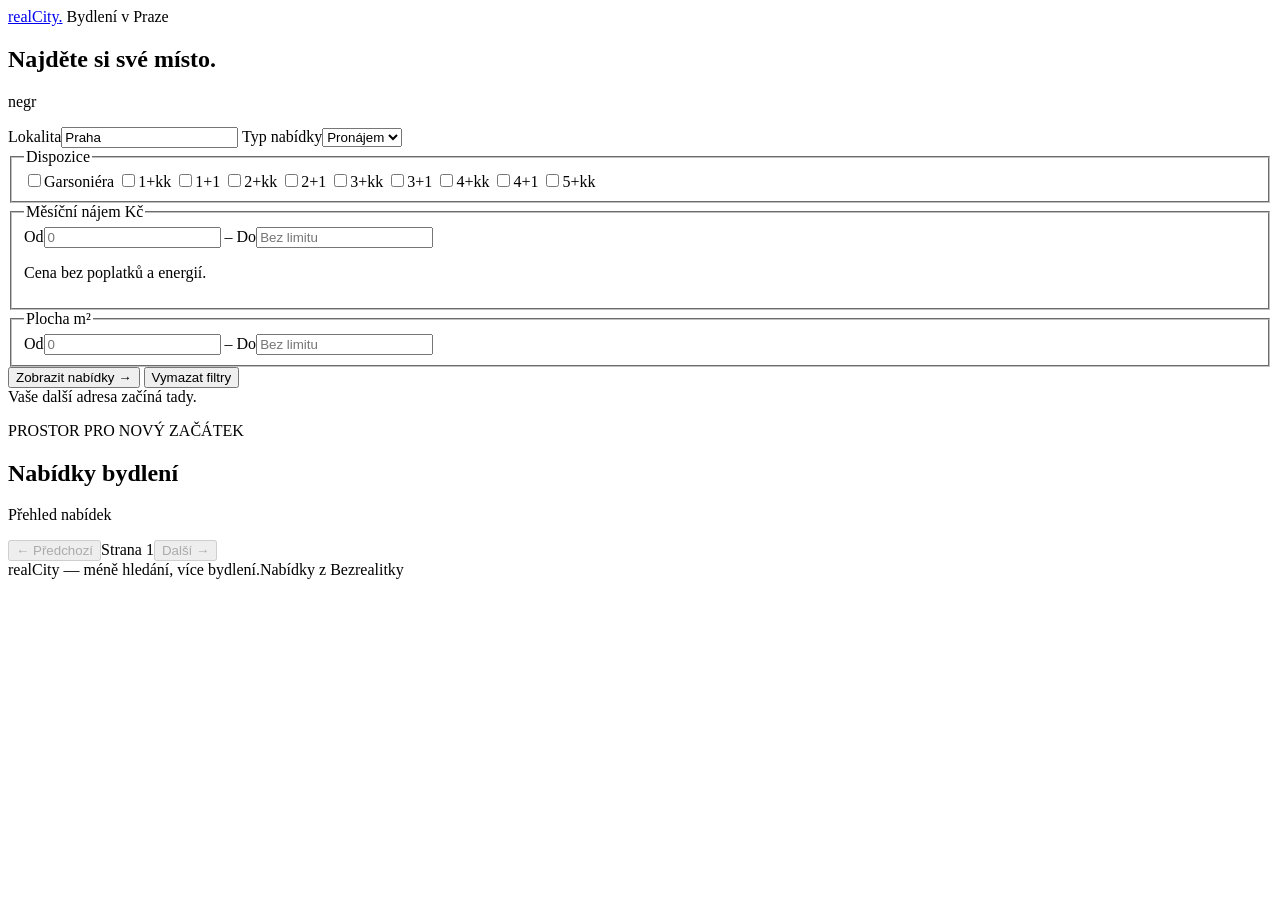
==== web/index.html @ 8e4a5e73 "Add listing frontend with database-backed search filters Serve a responsive Czech listing page throu" ====
<!doctype html>
<html lang="cs">
<head>
  <meta charset="UTF-8">
  <meta name="viewport" content="width=device-width, initial-scale=1">
  <meta name="theme-color" content="#fafaf8">
  <title>realCity — Bydlení v Praze</title>
  <link rel="stylesheet" href="/static/styles.css">
  <script src="/static/app.js" defer></script>
</head>
<body>
  <header class="header">
    <a class="brand" href="/" aria-label="realCity — úvodní stránka">realCity<span>.</span></a>
    <span class="header-note"><span class="status-dot"></span> Bydlení v Praze</span>
  </header>
  <main class="layout">
    <aside class="sidebar" aria-label="Filtry nabídek">
      <div class="sidebar-heading"><h1>Najděte si své místo.</h1> <p>negr</p></div>
      <form id="filters">
        <label class="field">Lokalita<input name="city" value="Praha" placeholder="Např. Praha" autocomplete="address-level2"></label>
        <label class="field">Typ nabídky<select name="transaction_type"><option value="rent">Pronájem</option><option value="sale">Prodej</option></select></label>
        <fieldset><legend>Dispozice</legend><div class="dispositions">
          <label><input type="checkbox" name="disposition" value="studio"><span>Garsoniéra</span></label>
          <label><input type="checkbox" name="disposition" value="1+kk"><span>1+kk</span></label>
          <label><input type="checkbox" name="disposition" value="1+1"><span>1+1</span></label>
          <label><input type="checkbox" name="disposition" value="2+kk"><span>2+kk</span></label>
          <label><input type="checkbox" name="disposition" value="2+1"><span>2+1</span></label>
          <label><input type="checkbox" name="disposition" value="3+kk"><span>3+kk</span></label>
          <label><input type="checkbox" name="disposition" value="3+1"><span>3+1</span></label>
          <label><input type="checkbox" name="disposition" value="4+kk"><span>4+kk</span></label>
          <label><input type="checkbox" name="disposition" value="4+1"><span>4+1</span></label>
          <label><input type="checkbox" name="disposition" value="5+kk"><span>5+kk</span></label>
        </div></fieldset>
        <fieldset><legend id="price-label">Měsíční nájem <span>Kč</span></legend><div class="range-fields">
          <label><span>Od</span><input name="min_price" type="number" min="0" step="any" placeholder="0" inputmode="decimal"></label>
          <span class="range-dash">–</span>
          <label><span>Do</span><input name="max_price" type="number" min="0" step="any" placeholder="Bez limitu" inputmode="decimal"></label>
        </div><p class="hint" id="price-hint">Cena bez poplatků a energií.</p></fieldset>
        <fieldset><legend>Plocha <span>m²</span></legend><div class="range-fields">
          <label><span>Od</span><input name="min_area" type="number" min="0" step="any" placeholder="0" inputmode="decimal"></label>
          <span class="range-dash">–</span>
          <label><span>Do</span><input name="max_area" type="number" min="0" step="any" placeholder="Bez limitu" inputmode="decimal"></label>
        </div></fieldset>
        <p id="filter-error" class="filter-error" role="alert" hidden></p>
        <button class="primary-button" type="submit">Zobrazit nabídky <span aria-hidden="true">→</span></button>
        <button class="reset-button" type="reset">Vymazat filtry</button>
      </form>
      <div class="sidebar-footnote">Vaše další adresa začíná tady.</div>
    </aside>
    <section class="results" aria-labelledby="results-title">
      <div class="results-heading"><div><p class="eyebrow">PROSTOR PRO NOVÝ ZAČÁTEK</p><h2 id="results-title">Nabídky bydlení</h2></div><span class="results-label">Přehled nabídek</span></div>
      <p id="results-status" class="results-status" role="status" aria-live="polite"></p>
      <div id="listing-grid" class="listing-grid" aria-busy="true"></div>
      <div id="empty-state" class="empty-state" hidden><span class="empty-symbol" aria-hidden="true">⌂</span><h3>Žádné odpovídající nabídky</h3><p>Zkuste rozšířit cenové rozpětí nebo změnit dispozici.</p><button id="empty-reset" class="secondary-button">Vymazat filtry</button></div>
      <div id="error-state" class="empty-state" role="alert" hidden><h3>Nabídky se nepodařilo načíst</h3><p>Zkontrolujte připojení a zkuste to znovu.</p><button id="retry" class="secondary-button">Zkusit znovu</button></div>
      <nav class="pagination" aria-label="Stránkování"><button id="previous" class="secondary-button" disabled>← Předchozí</button><span id="page-number">Strana 1</span><button id="next" class="secondary-button" disabled>Další →</button></nav>
    </section>
  </main>
  <footer class="footer"><span>realCity — méně hledání, více bydlení.</span><span>Nabídky z Bezrealitky</span></footer>
  <template id="listing-template">
    <article class="listing-card">
      <a class="listing-link" target="_blank" rel="noopener noreferrer">
        <div class="photo-container"><div class="photo-placeholder"><svg viewBox="0 0 24 24" fill="none" stroke="currentColor" stroke-width="1.2" aria-hidden="true"><path d="m3 10 9-7 9 7v10H3Z"/><path d="M9 20v-7h6v7"/></svg><span>Fotografie není k dispozici</span></div><img class="listing-image" alt="" loading="lazy" hidden><span class="provider-badge">Bezrealitky</span><span class="reserved-badge" hidden>Rezervováno</span></div>
        <div class="card-body"><p class="listing-location"></p><h3 class="listing-title"></h3><div class="tags">
          <span class="tag"><svg viewBox="0 0 20 20" fill="none" stroke="currentColor" stroke-width="1.4" aria-hidden="true"><rect x="3" y="3" width="14" height="14" rx="2"/><path d="M10 3v8H3m7 0h7"/></svg><span class="listing-disposition"></span></span>
          <span class="tag"><svg viewBox="0 0 20 20" fill="none" stroke="currentColor" stroke-width="1.4" aria-hidden="true"><path d="M7 3H3v4m10 10h4v-4M3 3l5 5m9 9-5-5M13 3h4v4M3 13v4h4"/></svg><span class="listing-area"></span></span>
        </div><div class="price-row"><p class="listing-price"></p><span class="card-arrow" aria-hidden="true">↗</span></div><p class="listing-charges"></p></div>
      </a>
    </article>
  </template>
</body>
</html>
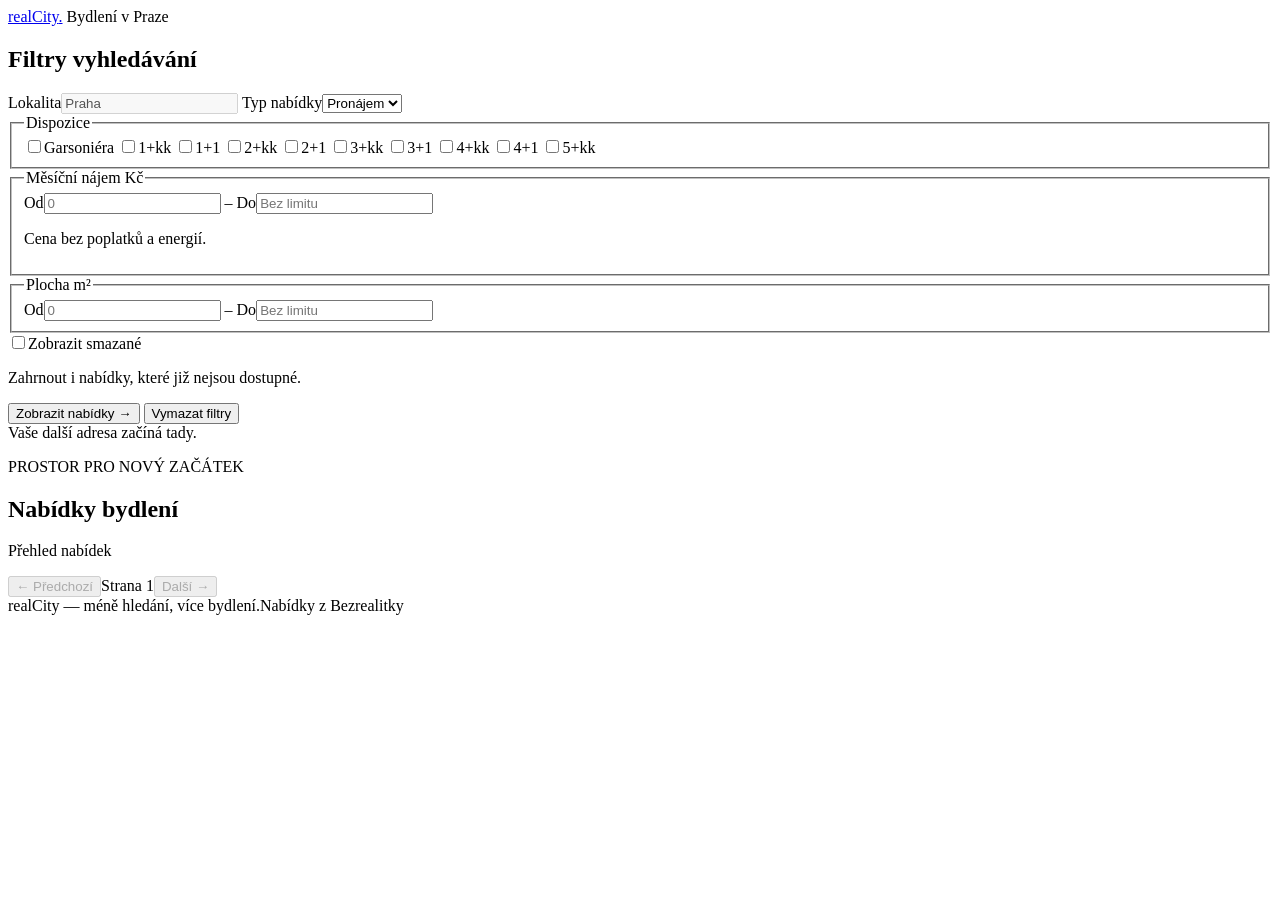
==== commit 8e988401: "Add daily listing availability pipeline" ====
--- a/web/index.html
+++ b/web/index.html
@@ -15,9 +15,9 @@
   </header>
   <main class="layout">
     <aside class="sidebar" aria-label="Filtry nabídek">
-      <div class="sidebar-heading"><h1>Najděte si své místo.</h1> <p>negr</p></div>
+      <div class="sidebar-heading"><h1>Filtry vyhledávání</h1></div>
       <form id="filters">
-        <label class="field">Lokalita<input name="city" value="Praha" placeholder="Např. Praha" autocomplete="address-level2"></label>
+        <label class="field">Lokalita<input name="city" value="Praha" placeholder="Např. Praha" autocomplete="address-level2" disabled></label>
         <label class="field">Typ nabídky<select name="transaction_type"><option value="rent">Pronájem</option><option value="sale">Prodej</option></select></label>
         <fieldset><legend>Dispozice</legend><div class="dispositions">
           <label><input type="checkbox" name="disposition" value="studio"><span>Garsoniéra</span></label>
@@ -41,6 +41,8 @@
           <span class="range-dash">–</span>
           <label><span>Do</span><input name="max_area" type="number" min="0" step="any" placeholder="Bez limitu" inputmode="decimal"></label>
         </div></fieldset>
+        <div class="availability-filter"><label class="deleted-filter"><input type="checkbox" name="include_deleted" value="true" aria-describedby="deleted-hint"><span>Zobrazit smazané</span></label>
+        <p class="hint" id="deleted-hint">Zahrnout i nabídky, které již nejsou dostupné.</p></div>
         <p id="filter-error" class="filter-error" role="alert" hidden></p>
         <button class="primary-button" type="submit">Zobrazit nabídky <span aria-hidden="true">→</span></button>
         <button class="reset-button" type="reset">Vymazat filtry</button>
@@ -61,7 +63,7 @@
     <article class="listing-card">
       <a class="listing-link" target="_blank" rel="noopener noreferrer">
         <div class="photo-container"><div class="photo-placeholder"><svg viewBox="0 0 24 24" fill="none" stroke="currentColor" stroke-width="1.2" aria-hidden="true"><path d="m3 10 9-7 9 7v10H3Z"/><path d="M9 20v-7h6v7"/></svg><span>Fotografie není k dispozici</span></div><img class="listing-image" alt="" loading="lazy" hidden><span class="provider-badge">Bezrealitky</span><span class="reserved-badge" hidden>Rezervováno</span></div>
-        <div class="card-body"><p class="listing-location"></p><h3 class="listing-title"></h3><div class="tags">
+        <div class="card-body"><p class="deleted-notice" hidden><span class="deleted-badge">Smazáno</span><span class="deleted-date"></span></p><p class="listing-location"></p><h3 class="listing-title"></h3><div class="tags">
           <span class="tag"><svg viewBox="0 0 20 20" fill="none" stroke="currentColor" stroke-width="1.4" aria-hidden="true"><rect x="3" y="3" width="14" height="14" rx="2"/><path d="M10 3v8H3m7 0h7"/></svg><span class="listing-disposition"></span></span>
           <span class="tag"><svg viewBox="0 0 20 20" fill="none" stroke="currentColor" stroke-width="1.4" aria-hidden="true"><path d="M7 3H3v4m10 10h4v-4M3 3l5 5m9 9-5-5M13 3h4v4M3 13v4h4"/></svg><span class="listing-area"></span></span>
         </div><div class="price-row"><p class="listing-price"></p><span class="card-arrow" aria-hidden="true">↗</span></div><p class="listing-charges"></p></div>
